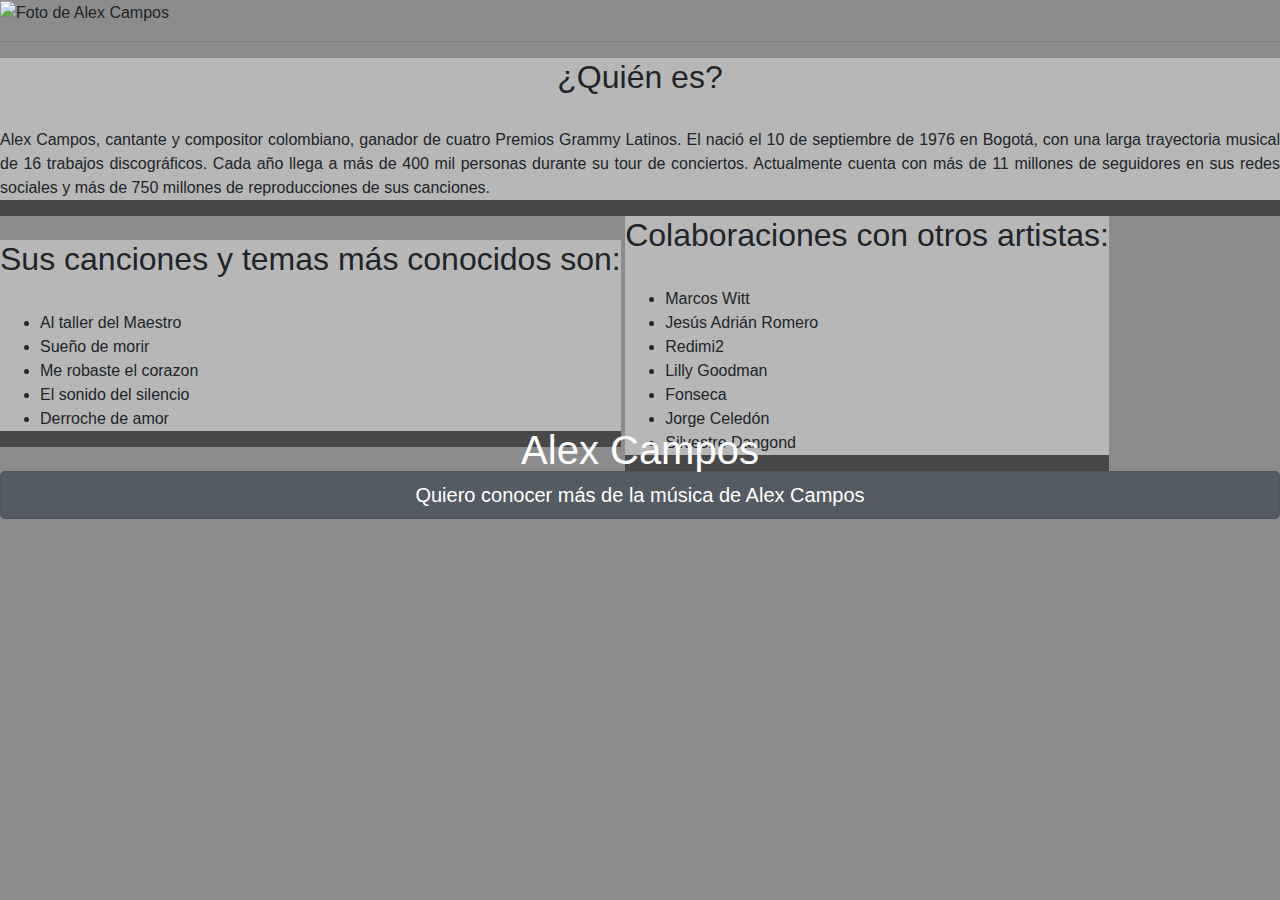
==== proyecto/Index.html @ 99536772 "acomodacion de proyecto" ====
<!DOCTYPE html>
<html lang="en">
<head>
    <meta charset="UTF-8">
    <meta name="viewport" content="width=device-width, initial-scale=1.0">
    <title>Alex Campos: Compositor Colombiano</title>
    <!-- <link rel="stylesheet" href="https://stackpath.bootstrapcdn.com/bootstrap/4.5.3/css/bootstrap.min.css" integrity="sha384-TX8t27EcRE3e/ihU7zmQxVncDAy5uIKz4rEkgIXeMed4M0jlfIDPvg6uqKI2xXr2" crossorigin="anonymous"> -->
    <link rel="stylesheet" href="https://stackpath.bootstrapcdn.com/bootstrap/4.5.2/css/bootstrap.min.css" integrity="sha384-JcKb8q3iqJ61gNV9KGb8thSsNjpSL0n8PARn9HuZOnIxN0hoP+VmmDGMN5t9UJ0Z" crossorigin="anonymous">
    <link rel="stylesheet" href="Index.css">
</head> 

<body>
    <div>
    <h1>Alex Campos</h1>
    <img src="https://2.bp.blogspot.com/-zZs3XDtNz8k/W9-ksZW8OvI/AAAAAAAACUk/AjJYiIPWYN4rdmc6cNmSqwc6OL-fnefHACLcBGAs/s1600/Alex-Campos-bw-gtr.jpg" alt="Foto de Alex Campos">
    </div>

<hr>

    <div>
        <div class="bloquesContenidoTexto">
            <div class="textosPequenos">
                <h2 class="text-center">¿Quién es?</h2>
                <br>
                <p class="text-justify">Alex Campos, cantante y compositor colombiano, ganador de cuatro Premios Grammy Latinos. El nació el 10 de septiembre de 1976 en Bogotá, con una larga trayectoria musical de 16 trabajos discográficos. Cada año llega a más de 400 mil personas durante su tour de conciertos. Actualmente cuenta con más de 11 millones de seguidores en sus redes sociales y más de 750 millones de reproducciones de sus canciones.</p>
            </div>
        </div>
       
            <div  class="bloquesContenidoTexto">
                <div class="textosPequenos">
                    <h2 class="text-center">Sus canciones y temas más conocidos son:</h2>
                    <br>
                    <ul>
                        <li> Al taller del Maestro</li>
                        <li>Sueño de morir </li>
                        <li>Me robaste el corazon</li>
                        <li>El sonido del silencio</li>
                        <li>Derroche de amor</li>

                    </ul>
                </div>
            </div>
            <div  class="bloquesContenidoTexto">
                <div class="textosPequenos">
                    <h2  class="text-center" >Colaboraciones con otros artistas:</h2>
                    <br>
                    <ul>
                        <li>Marcos Witt</li>
                        <li>Jesús Adrián Romero</li>
                        <li>Redimi2</li>
                        <li>Lilly Goodman</li>
                        <li>Fonseca</li>
                        <li>Jorge Celedón</li>
                        <li>Silvestre Dangond</li>
                    </ul> 
                </div>
            </div>
        <a href="https://alexcampos.com.co/discografia/" target="_blank" 
        class="btn btn-secondary btn-lg active" tabindex="-1" role="button" aria-disabled="true"  style="display: flow-root;" 
        > Quiero conocer más de la música de Alex Campos </a> 
    </div>
<!-- <footer>
    <label > Si deseas conocer mas de la vida de Alex Campos, puedes entrar a:      
        <a href="https://alexcampos.com.co/" target="_blank"  class="btn btn-primary btn-lg active" role="button" aria-pressed="true"> https://alexcampos.com.co/ </a>
      
    </label>
</footer> -->

</body>
</html>
---- proyecto/Index.css ----
.partePrincipal
{
    /* position: relative;
    display: inline-block;
    text-align: center;

    background-image: url("https://2.bp.blogspot.com/-zZs3XDtNz8k/W9-ksZW8OvI/AAAAAAAACUk/AjJYiIPWYN4rdmc6cNmSqwc6OL-fnefHACLcBGAs/s1600/Alex-Campos-bw-gtr.jpg");
    background-repeat: no-repeat;
    display: block;
    height: 434px;
    background-position: center; */


    position: relative;
    display: inline-block;
    text-align: center;
    background-image: url(https://2.bp.blogspot.com/-zZs3XDtNz8k/W9-ksZW8OvI/AAAAAAAACUk/AjJYiIPWYN4rdmc6cNmSqwc6OL-fnefHACLcBGAs/s1600/Alex-Campos-bw-gtr.jpg);
    background-repeat: no-repeat;
    display: block;
    height: 50vh;
    background-position: center top;
}
img
{
    /* align-self: center; */
    width: 100%;
}

h1
{
    position: absolute;
    top: 50%;
    left: 50%;
    transform: translate(-50%, -50%);
    color: white;
}

body
{
    background-color:#8C8C8C ;
}
.caja1
{
    background-color: #484848;
}
.col-6 .col-md-4{
    background-color: #484848;

}
.cuadroDentroContenedor{
    background-color: #B7B7B7;
}
.bloquesContenidoTexto
{
    display: inline-block;
    /* width: 33%; */
    height: auto;
    vertical-align: middle;
    background-color: #484848;

}
.textosPequenos
{
     /* width: 100%;  */
    background-color: #B7B7B7;
    /* margin: 3% ;
    padding: 10%; */
}
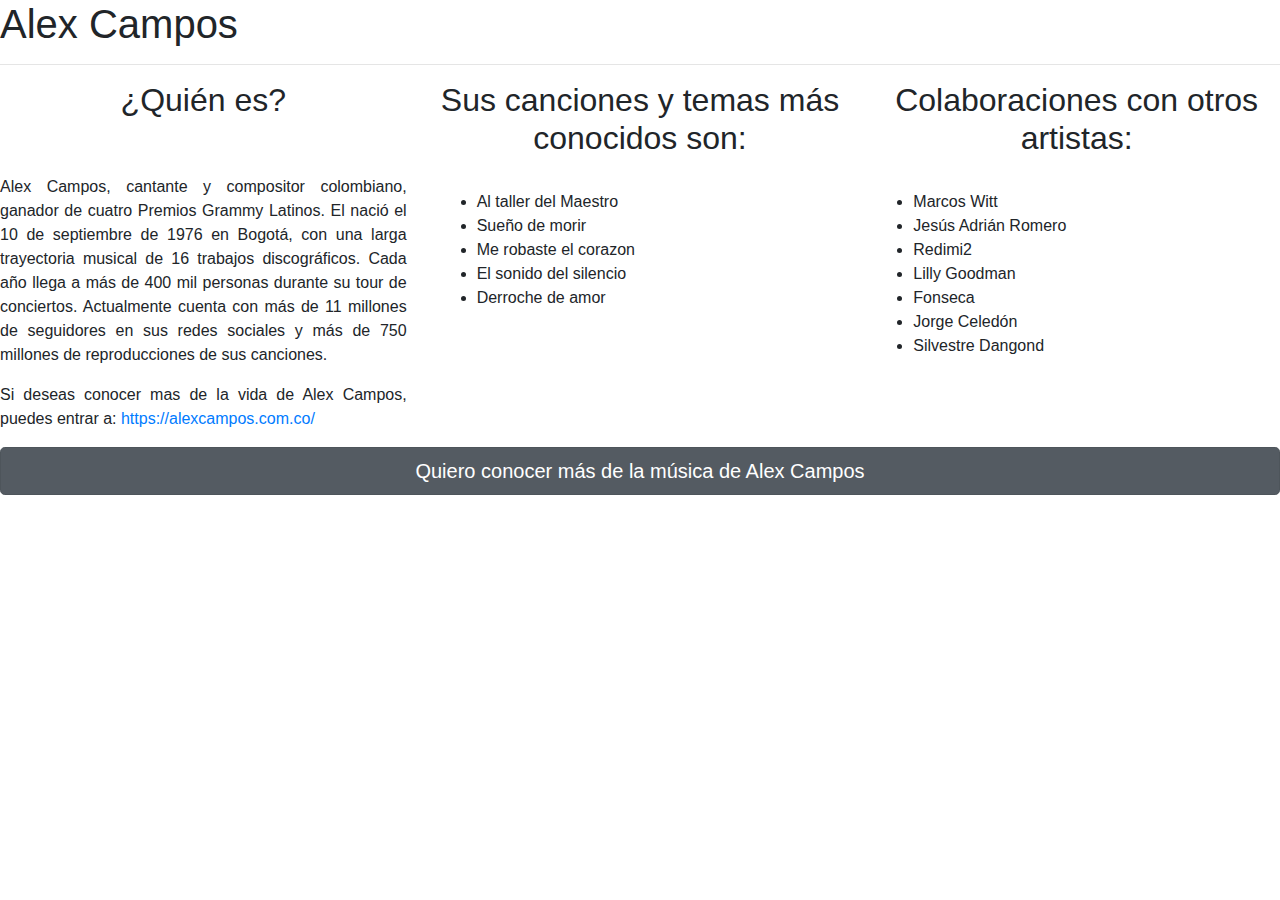
==== commit b43a4ac7: "Terminacion del taller" ====
--- a/proyecto/Index.html
+++ b/proyecto/Index.html
@@ -1,4 +1,5 @@
-<!DOCTYPE html>
+
+  <!DOCTYPE html>
 <html lang="en">
 <head>
     <meta charset="UTF-8">
@@ -6,53 +7,82 @@
     <title>Alex Campos: Compositor Colombiano</title>
     <!-- <link rel="stylesheet" href="https://stackpath.bootstrapcdn.com/bootstrap/4.5.3/css/bootstrap.min.css" integrity="sha384-TX8t27EcRE3e/ihU7zmQxVncDAy5uIKz4rEkgIXeMed4M0jlfIDPvg6uqKI2xXr2" crossorigin="anonymous"> -->
     <link rel="stylesheet" href="https://stackpath.bootstrapcdn.com/bootstrap/4.5.2/css/bootstrap.min.css" integrity="sha384-JcKb8q3iqJ61gNV9KGb8thSsNjpSL0n8PARn9HuZOnIxN0hoP+VmmDGMN5t9UJ0Z" crossorigin="anonymous">
-    <link rel="stylesheet" href="Index.css">
+    <link rel="stylesheet" href="Estilos.css">
+    <!-- <link href="https://fonts.googleapis.com/css2?family=Sansita+Swashed&display=swap" rel="stylesheet"> -->
+    <link href="https://fonts.googleapis.com/css2?family=Fredericka+the+Great&family=Parisienne&display=swap" rel="stylesheet">
 </head> 
 
 <body>
-    <div>
-    <h1>Alex Campos</h1>
-    <img src="https://2.bp.blogspot.com/-zZs3XDtNz8k/W9-ksZW8OvI/AAAAAAAACUk/AjJYiIPWYN4rdmc6cNmSqwc6OL-fnefHACLcBGAs/s1600/Alex-Campos-bw-gtr.jpg" alt="Foto de Alex Campos">
+    <div class="partePrincipal">
+        <!-- <img src="https://2.bp.blogspot.com/-zZs3XDtNz8k/W9-ksZW8OvI/AAAAAAAACUk/AjJYiIPWYN4rdmc6cNmSqwc6OL-fnefHACLcBGAs/s1600/Alex-Campos-bw-gtr.jpg" alt="Foto de Alex Campos"> -->
+    
+    <h1 >Alex Campos</h1>
     </div>
 
-<hr>
+    <hr>
+
+<div class="row">
+    <div class="col-6 col-md-4"> 
+        <div class="contenedor">
+            <h2 class="text-center">¿Quién es?</h2><br><br>
+            <div class="cuadroDentroContenedor ">
+                <p class="text-justify">Alex Campos, cantante y compositor colombiano, ganador de cuatro Premios Grammy Latinos. El nació el 10 de septiembre de 1976 en Bogotá, con una larga trayectoria musical de 16 trabajos discográficos. Cada año llega a más de 400 mil personas durante su tour de conciertos. Actualmente cuenta con más de 11 millones de seguidores en sus redes sociales y más de 750 millones de reproducciones de sus canciones.</p>
+                <p class="text-justify"> Si deseas conocer mas de la vida de Alex Campos, puedes entrar a:      
+                    <a   class="text-justify" href="https://alexcampos.com.co/" target="_blank" > https://alexcampos.com.co/ </a>
+                </p>
+            </div>
+        </div>
+    </div>
+
+    <div class="col-6 col-md-4">
+        <div class="contenedor">
+            <h2 class="text-center">Sus canciones y temas más conocidos son:</h2> <br>
+            <div class="cuadroDentroContenedor ">
+                <ul>
+                  <li> Al taller del Maestro</li>
+                  <li>Sueño de morir </li>
+                  <li>Me robaste el corazon</li>
+                  <li>El sonido del silencio</li>
+                  <li>Derroche de amor</li>
+
+                </ul>
+            </div>
+        </div>   
+    </div>
+
+    <div class="col-6 col-md-4" >
+        <div class="contenedor">
+            <h2  class="text-center" >Colaboraciones con otros artistas:</h2>
+            <br>
+            <div class="cuadroDentroContenedor ">
+                <ul>
+                    <li>Marcos Witt</li>
+                    <li>Jesús Adrián Romero</li>
+                    <li>Redimi2</li>
+                    <li>Lilly Goodman</li>
+                    <li>Fonseca</li>
+                    <li>Jorge Celedón</li>
+                    <li>Silvestre Dangond</li>
+                </ul> 
+            </div>
+        </div>
+    </div>
+  </div>
 
     <div>
         <div class="bloquesContenidoTexto">
             <div class="textosPequenos">
-                <h2 class="text-center">¿Quién es?</h2>
-                <br>
-                <p class="text-justify">Alex Campos, cantante y compositor colombiano, ganador de cuatro Premios Grammy Latinos. El nació el 10 de septiembre de 1976 en Bogotá, con una larga trayectoria musical de 16 trabajos discográficos. Cada año llega a más de 400 mil personas durante su tour de conciertos. Actualmente cuenta con más de 11 millones de seguidores en sus redes sociales y más de 750 millones de reproducciones de sus canciones.</p>
-            </div>
+                            </div>
         </div>
        
             <div  class="bloquesContenidoTexto">
                 <div class="textosPequenos">
-                    <h2 class="text-center">Sus canciones y temas más conocidos son:</h2>
-                    <br>
-                    <ul>
-                        <li> Al taller del Maestro</li>
-                        <li>Sueño de morir </li>
-                        <li>Me robaste el corazon</li>
-                        <li>El sonido del silencio</li>
-                        <li>Derroche de amor</li>
-
-                    </ul>
+                    
                 </div>
             </div>
             <div  class="bloquesContenidoTexto">
                 <div class="textosPequenos">
-                    <h2  class="text-center" >Colaboraciones con otros artistas:</h2>
-                    <br>
-                    <ul>
-                        <li>Marcos Witt</li>
-                        <li>Jesús Adrián Romero</li>
-                        <li>Redimi2</li>
-                        <li>Lilly Goodman</li>
-                        <li>Fonseca</li>
-                        <li>Jorge Celedón</li>
-                        <li>Silvestre Dangond</li>
-                    </ul> 
+                    
                 </div>
             </div>
         <a href="https://alexcampos.com.co/discografia/" target="_blank" 
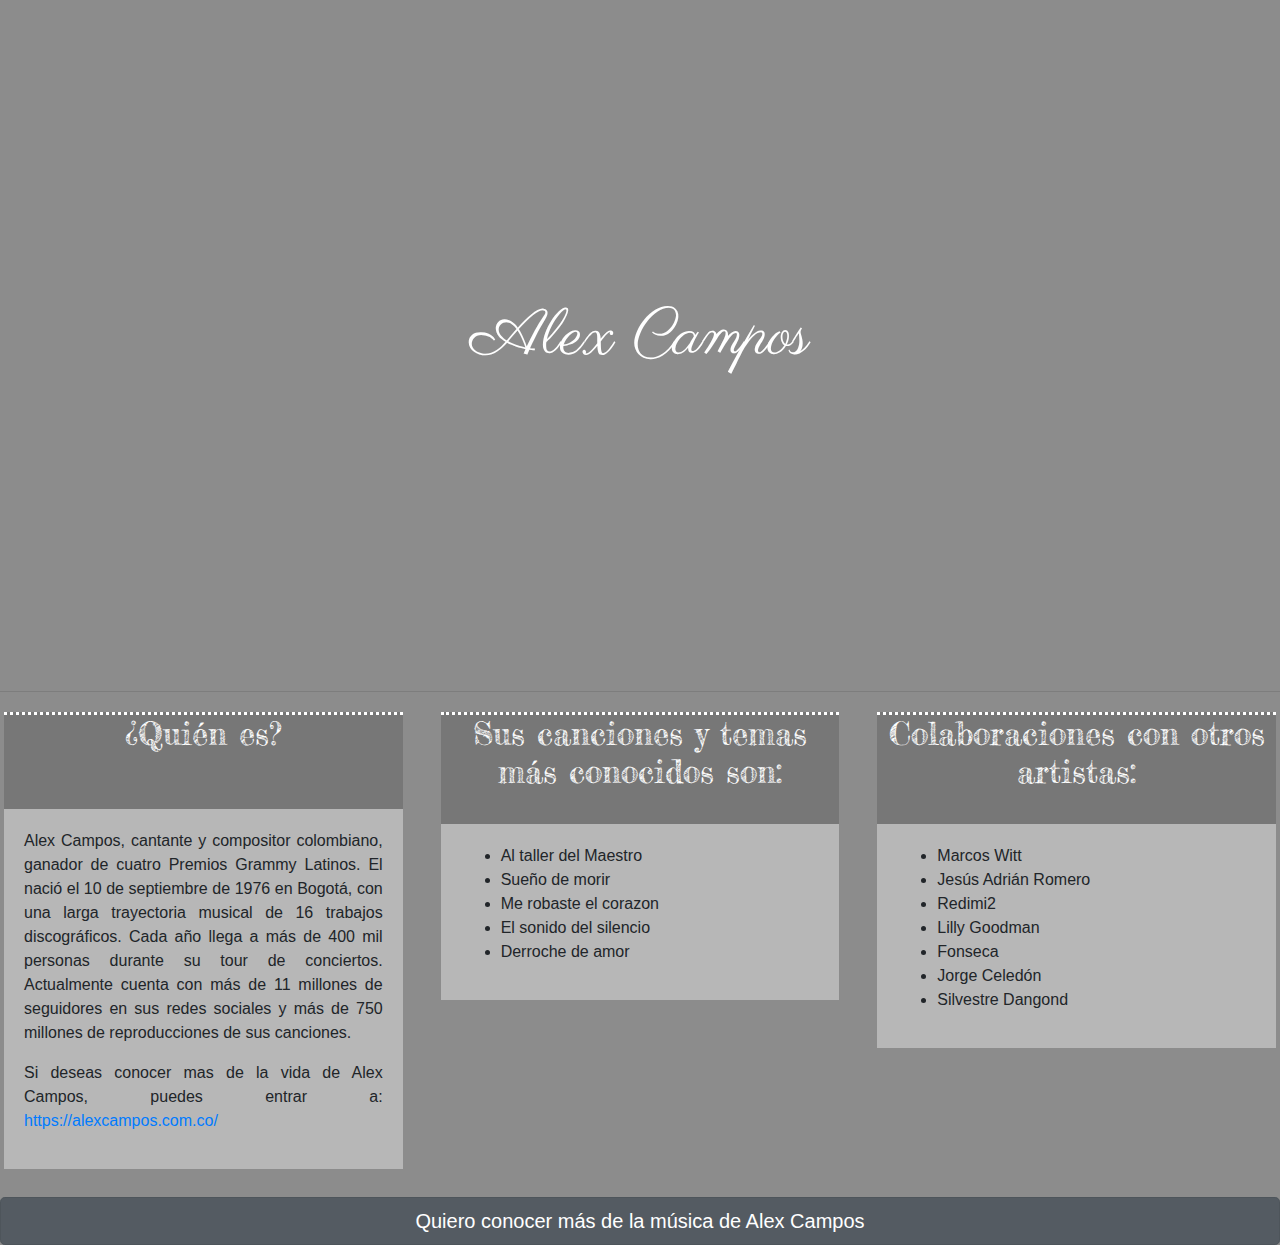
==== commit 8779ad15: "Terminacion del taller" ====
--- a/proyecto/Index.html
+++ b/proyecto/Index.html
@@ -7,7 +7,7 @@
     <title>Alex Campos: Compositor Colombiano</title>
     <!-- <link rel="stylesheet" href="https://stackpath.bootstrapcdn.com/bootstrap/4.5.3/css/bootstrap.min.css" integrity="sha384-TX8t27EcRE3e/ihU7zmQxVncDAy5uIKz4rEkgIXeMed4M0jlfIDPvg6uqKI2xXr2" crossorigin="anonymous"> -->
     <link rel="stylesheet" href="https://stackpath.bootstrapcdn.com/bootstrap/4.5.2/css/bootstrap.min.css" integrity="sha384-JcKb8q3iqJ61gNV9KGb8thSsNjpSL0n8PARn9HuZOnIxN0hoP+VmmDGMN5t9UJ0Z" crossorigin="anonymous">
-    <link rel="stylesheet" href="Estilos.css">
+    <link rel="stylesheet" href="Estilo.css">
     <!-- <link href="https://fonts.googleapis.com/css2?family=Sansita+Swashed&display=swap" rel="stylesheet"> -->
     <link href="https://fonts.googleapis.com/css2?family=Fredericka+the+Great&family=Parisienne&display=swap" rel="stylesheet">
 </head> 
--- a/proyecto/Estilo.css
+++ b/proyecto/Estilo.css
@@ -0,0 +1,86 @@
+.partePrincipal
+{
+    /* position: relative;
+    display: inline-block;
+    text-align: center;
+
+    background-image: url("https://2.bp.blogspot.com/-zZs3XDtNz8k/W9-ksZW8OvI/AAAAAAAACUk/AjJYiIPWYN4rdmc6cNmSqwc6OL-fnefHACLcBGAs/s1600/Alex-Campos-bw-gtr.jpg");
+    background-repeat: no-repeat;
+    display: block;
+    height: 434px;
+    background-position: center; */
+
+
+    position: relative;
+    display: inline-block;
+    text-align: center;
+    background-image: url(https://2.bp.blogspot.com/-zZs3XDtNz8k/W9-ksZW8OvI/AAAAAAAACUk/AjJYiIPWYN4rdmc6cNmSqwc6OL-fnefHACLcBGAs/s1600/Alex-Campos-bw-gtr.jpg);
+    background-repeat: no-repeat;
+    display: block;
+    height: 75vh;
+    background-position: center top;
+}
+img
+{
+    /* align-self: center; */
+    width: 100%;
+}
+
+h1
+{
+    position: absolute;
+    top: 50%;
+    left: 50%;
+    transform: translate(-50%, -50%);
+    color: white;
+    font-family: 'Parisienne', cursive;
+    /* font-family: 'Sansita Swashed', cursive; */
+    font-size: 4rem;
+}
+h2
+{
+    font-family: 'Fredericka the Great', cursive;
+    color: white;
+    border-top-style: dotted
+}
+body
+{
+    background-color:#8C8C8C ;
+}
+.contenedor
+{
+margin: 1%;
+background-color: #777777;
+/* padding-left: 5%;
+padding-right: 5%; *//*Opcion1*/
+
+/* padding: 5%; *//*Opcion 2*/
+/*Opcion 3: sin padding*/
+}
+
+/* .col-6 .col-md-4{
+    background-color: green;
+
+} */
+.cuadroDentroContenedor{
+    background-color: #B7B7B7;
+    padding: 5%;
+}
+.bloquesContenidoTexto
+{
+    display: inline-block;
+    /* width: 33%; */
+    height: auto;
+    vertical-align: middle;
+    background-color: #484848;
+
+}
+.textosPequenos
+{
+     /* width: 100%;  */
+    background-color: #B7B7B7;
+    /* margin: 3% ;
+    padding: 10%; */
+}
+
+
